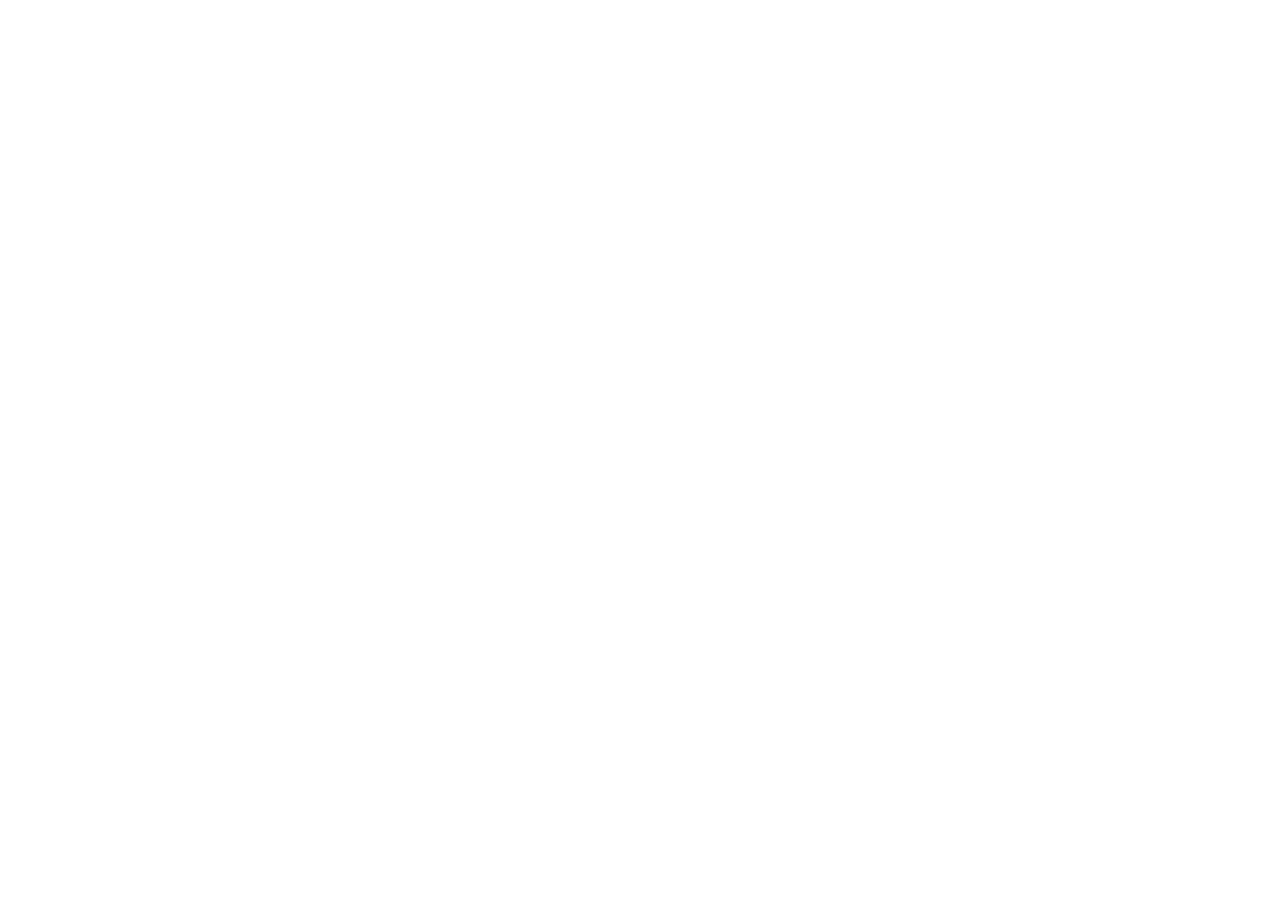
==== index.html @ 18d2e706 "page link 연습" ====
<!DOCTYPE html>
<html lang="ko">
<head>
    <meta charset="UTF-8">
    <meta http-equiv="X-UA-Compatible" content="IE=edge">
    <meta name="viewport" content="width=device-width, initial-scale=1.0">
    <title>page link</title>
</head>
<body>
    
</body>
</html>
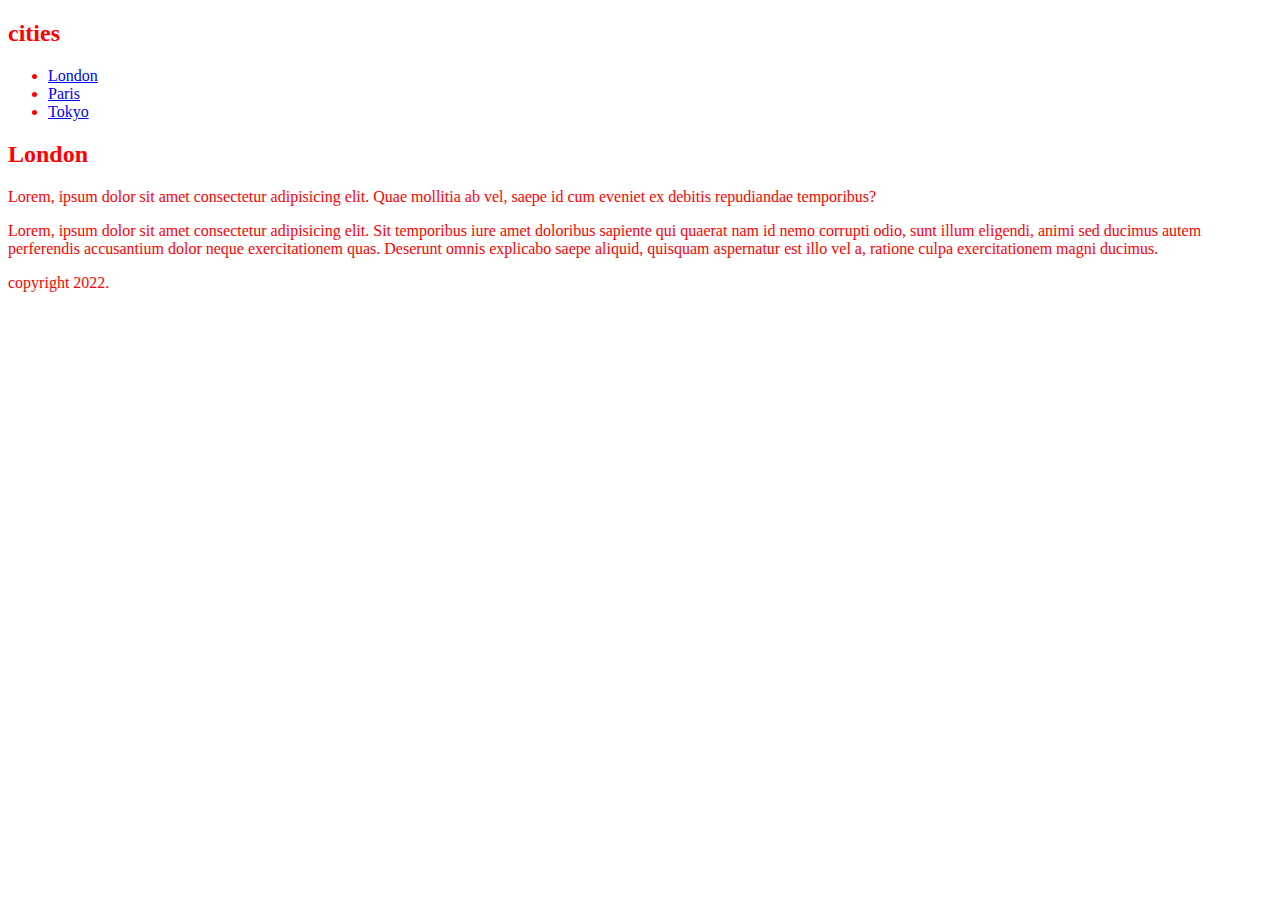
==== commit 72809b25: "page_link 커밋 동기화" ====
--- a/index.html
+++ b/index.html
@@ -5,8 +5,30 @@
     <meta http-equiv="X-UA-Compatible" content="IE=edge">
     <meta name="viewport" content="width=device-width, initial-scale=1.0">
     <title>page link</title>
+    <link rel="stylesheet" href="css/main.css">
 </head>
 <body>
-    
+    <div class="head">
+        <h2>cities</h2>
+    </div>
+
+    <div class="nav">
+        <ul>
+            <li><a href="#x">London</a></li>
+            <li><a href="#x">Paris</a></li>
+            <li><a href="#x">Tokyo</a></li>
+        </ul>
+    </div>
+    <div class="contents">
+        <h2>London</h2>
+        <p>Lorem, ipsum dolor sit amet consectetur adipisicing elit. Quae mollitia ab vel, saepe id cum eveniet ex debitis repudiandae temporibus?</p>
+
+        <p>Lorem, ipsum dolor sit amet consectetur adipisicing elit. Sit temporibus iure amet doloribus sapiente qui quaerat nam id nemo corrupti odio, sunt illum eligendi, animi sed ducimus autem perferendis accusantium dolor neque exercitationem quas. Deserunt omnis explicabo saepe aliquid, quisquam aspernatur est illo vel a, ratione culpa exercitationem magni ducimus.</p>
+
+    </div>
+
+    <div class="bottom">
+        <p>copyright 2022.</p>
+    </div>
 </body>
 </html>--- a/css/main.css
+++ b/css/main.css
@@ -0,0 +1,3 @@
+body{
+    color: red;
+}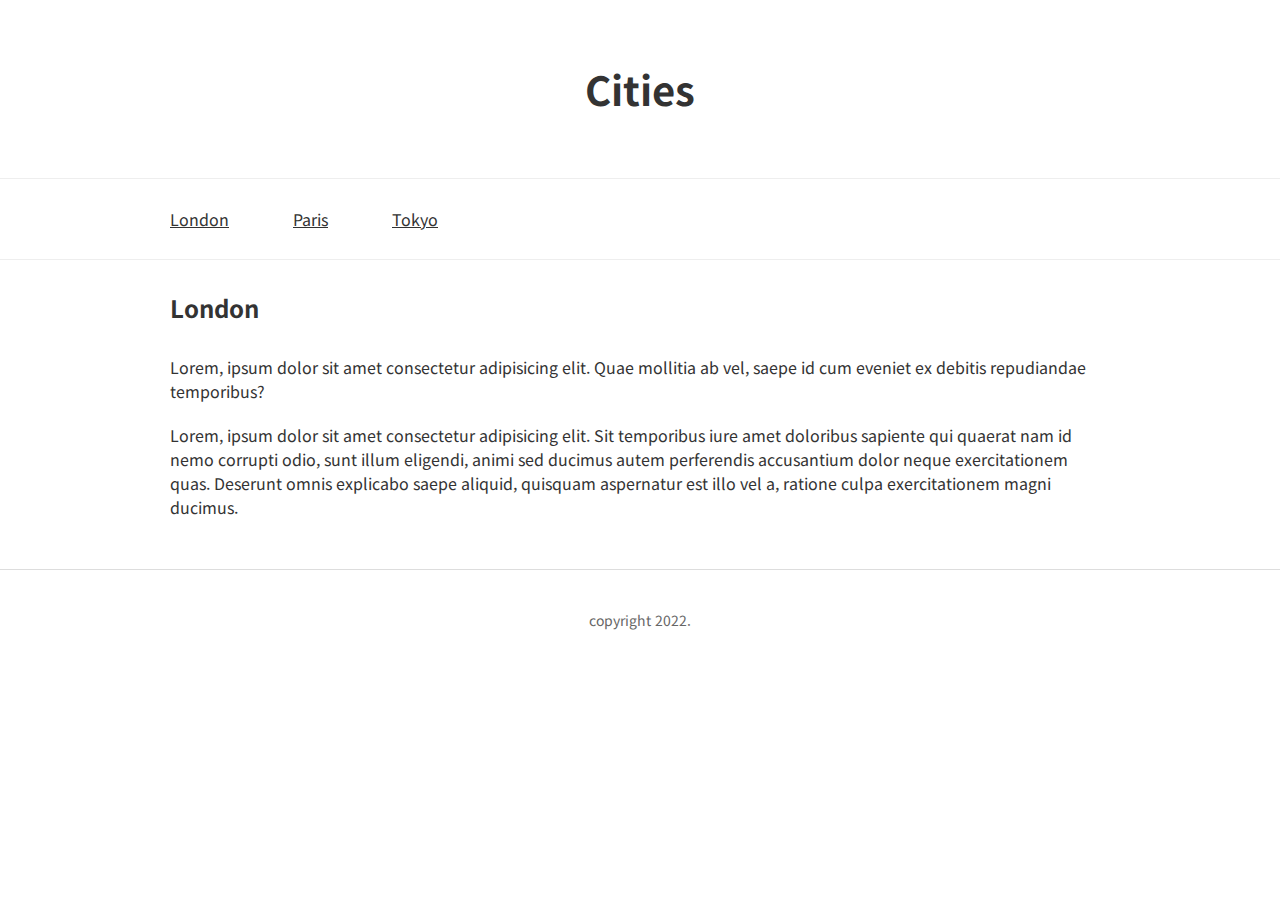
==== commit 81478178: "page link" ====
--- a/index.html
+++ b/index.html
@@ -9,7 +9,7 @@
 </head>
 <body>
     <div class="head">
-        <h2>cities</h2>
+        <h2>Cities</h2>
     </div>
 
     <div class="nav">
--- a/css/main.css
+++ b/css/main.css
@@ -1,3 +1,76 @@
+@import url('https://fonts.googleapis.com/css2?family=Noto+Sans+KR:wght@100;300;400;500;700;900&display=swap');
+
+*{
+    box-sizing: border-box;
+    margin: 0;
+    padding: 0;
+}
+
+a{
+    color: inherit;
+}
+
+ul{
+    list-style: none;
+}
+
 body{
-    color: red;
+    font-family: 'Noto Sans KR', sans-serif;
+    color: #333;
+}
+
+.head{
+    width: 1000px;
+    padding: 60px;
+    text-align: center;
+    margin: 0 auto;
+}
+
+.head h2{
+    font-size: 40px;
+}
+
+.nav{
+    border-top: 1px solid #eee;
+    border-bottom: 1px solid #eee;
+}
+
+.nav ul{
+    margin: 0 auto;
+    width: 1000px;
+}
+
+.nav ul li{
+    display: inline-block;
+   
+}
+
+.nav ul li a{
+    height: 80px;
+    display: inline-block;
+    line-height: 80px;
+    padding: 0 30px;
+}
+
+.contents{
+    width: 1000px;
+    margin: 0 auto;
+    padding: 30px;
+}
+
+.contents h2{
+    /* margin-bottom: 30px; */
+    margin: 0 0 30px 0;
+}
+
+.contents p{
+    margin-bottom: 20px;
+}
+
+.bottom{
+    padding: 40px;
+    text-align: center;
+    font-size: 14px;
+    color: #666;
+    border-top: 1px solid #ddd;
 }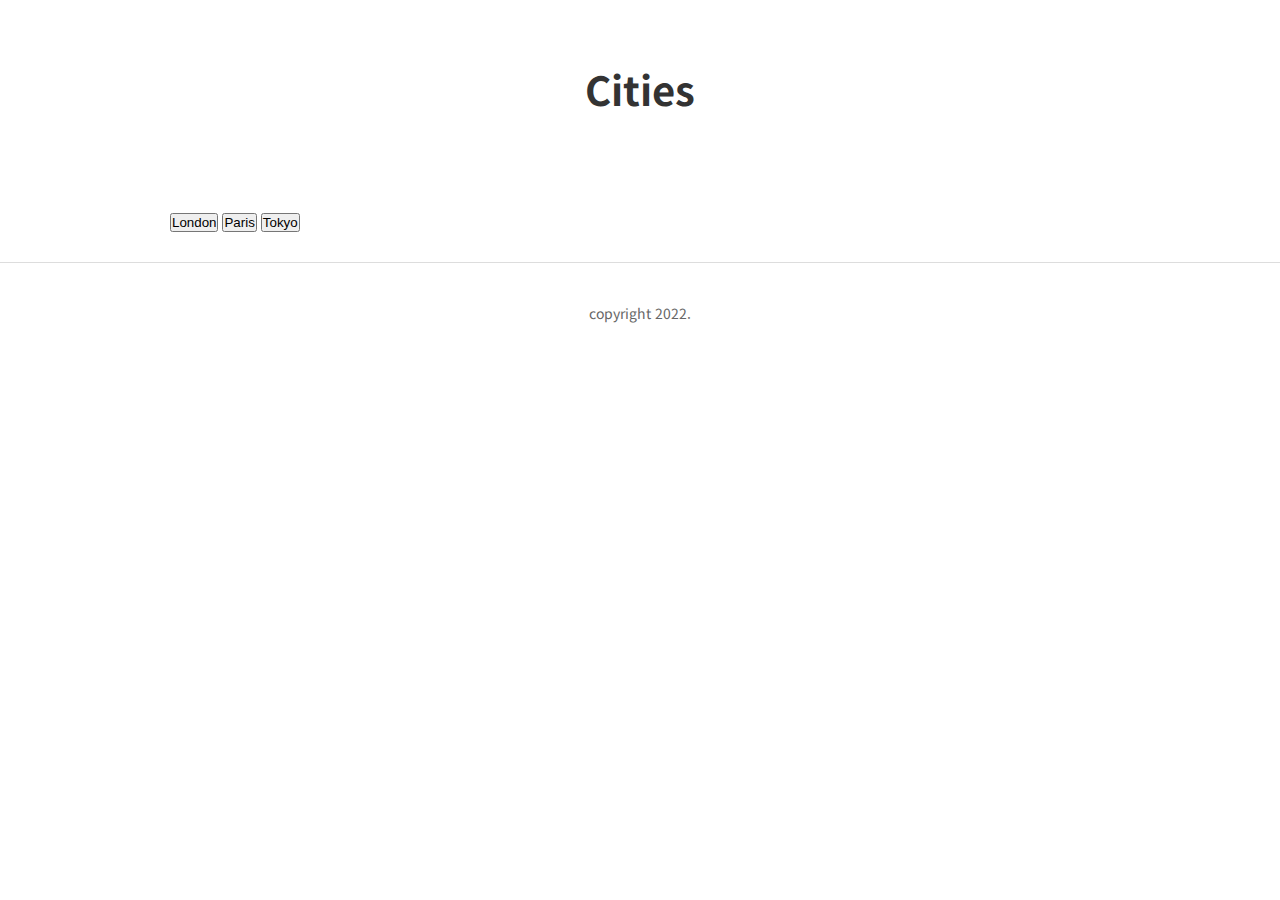
==== commit 81702fcd: "page add" ====
--- a/index.html
+++ b/index.html
@@ -12,19 +12,11 @@
         <h2>Cities</h2>
     </div>
 
-    <div class="nav">
-        <ul>
-            <li><a href="#x">London</a></li>
-            <li><a href="#x">Paris</a></li>
-            <li><a href="#x">Tokyo</a></li>
-        </ul>
-    </div>
+   
     <div class="contents">
-        <h2>London</h2>
-        <p>Lorem, ipsum dolor sit amet consectetur adipisicing elit. Quae mollitia ab vel, saepe id cum eveniet ex debitis repudiandae temporibus?</p>
-
-        <p>Lorem, ipsum dolor sit amet consectetur adipisicing elit. Sit temporibus iure amet doloribus sapiente qui quaerat nam id nemo corrupti odio, sunt illum eligendi, animi sed ducimus autem perferendis accusantium dolor neque exercitationem quas. Deserunt omnis explicabo saepe aliquid, quisquam aspernatur est illo vel a, ratione culpa exercitationem magni ducimus.</p>
-
+        <a href="pages/london.html"><button>London</button></a>
+        <a href="pages/paris.html"><button>Paris</button></a>
+        <a href="pages/tokyo.html"><button>Tokyo</button></a>
     </div>
 
     <div class="bottom">
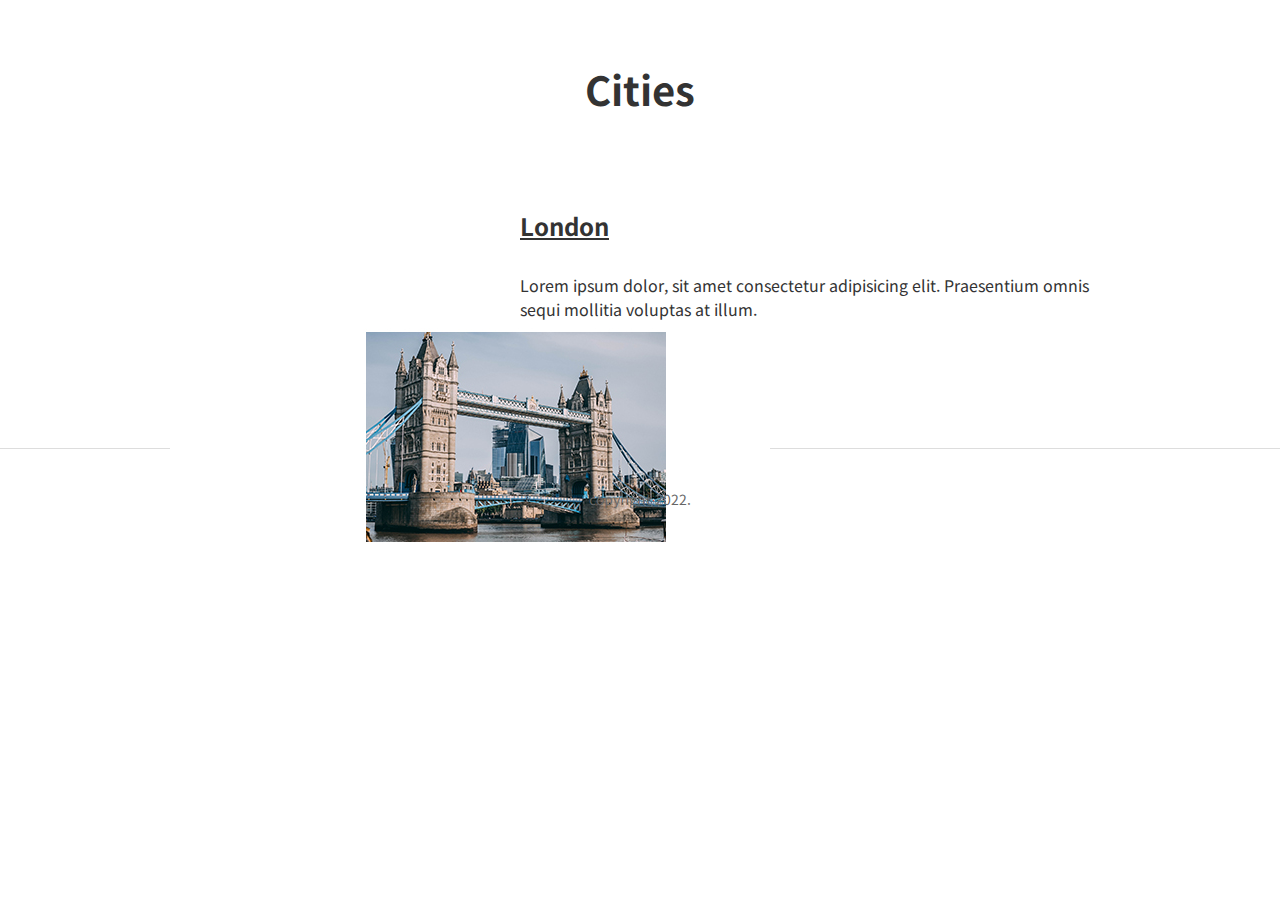
==== commit 3ff1f5dc: "images" ====
--- a/index.html
+++ b/index.html
@@ -14,9 +14,18 @@
 
    
     <div class="contents">
-        <a href="pages/london.html"><button>London</button></a>
-        <a href="pages/paris.html"><button>Paris</button></a>
-        <a href="pages/tokyo.html"><button>Tokyo</button></a>
+        <div class="item">
+            <div class="image">
+                <img src="images/london.jpg" alt="">
+            </div>
+            <div class="texts">
+                <a href="pages/london.html">
+                    <h3>London</h3>
+                </a>
+                <p>Lorem ipsum dolor, sit amet consectetur adipisicing elit. Praesentium omnis sequi mollitia voluptas at illum.</p>
+
+            </div>
+        </div>
     </div>
 
     <div class="bottom">
--- a/css/main.css
+++ b/css/main.css
@@ -67,6 +67,26 @@
     margin-bottom: 20px;
 }
 
+.item{
+    display: flex;
+}
+
+.item .image{
+    background-color: #ddd;
+    width: 300px;
+    height: 210px;
+    margin-right: 50px;
+}
+
+.item .texts{
+    
+}
+
+.item .texts h3{
+    font-size: 24px;
+    margin-bottom: 30px;
+}
+
 .bottom{
     padding: 40px;
     text-align: center;
